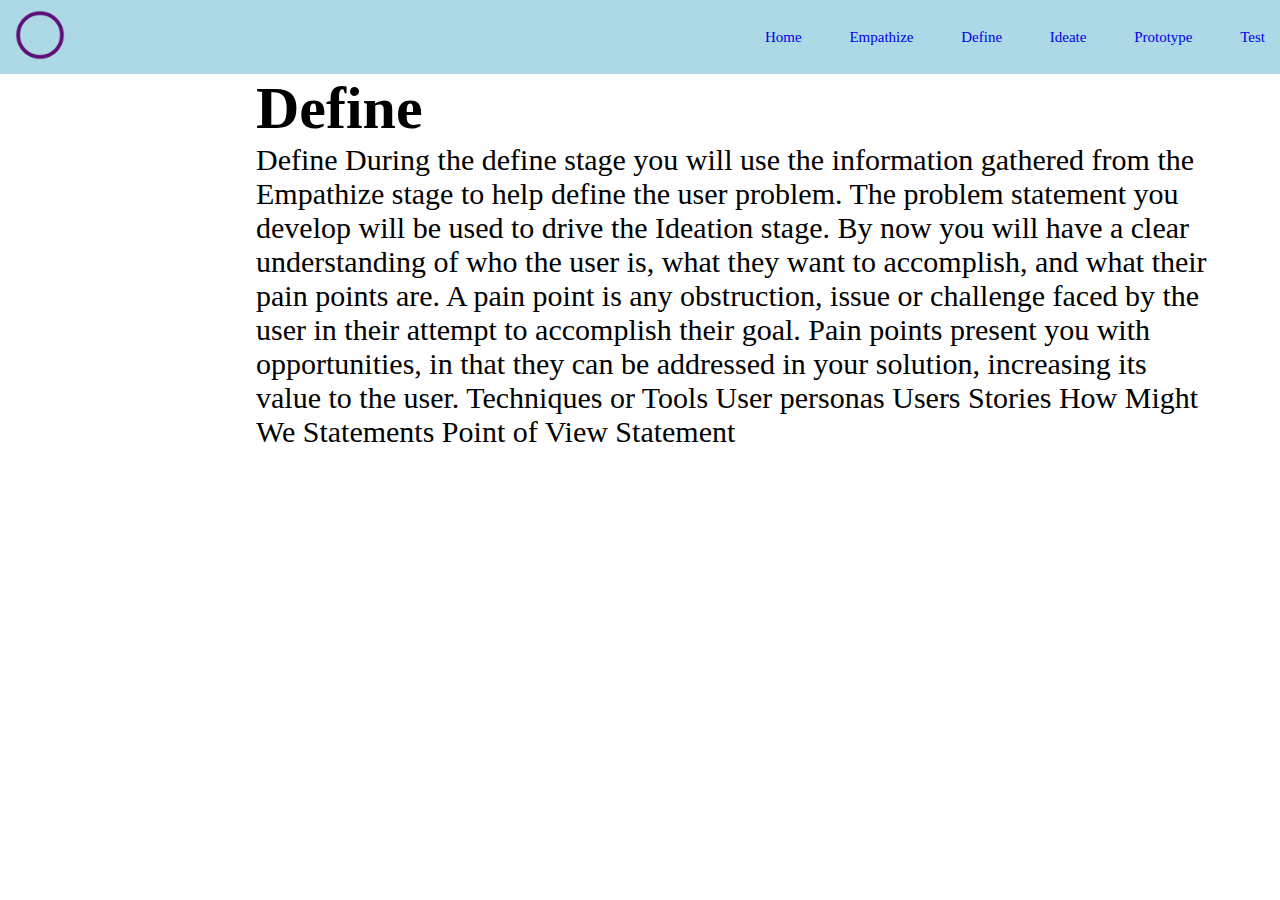
==== Documents/define.html @ e27a6f9b "Add content to Define page" ====
<!DOCTYPE html>
<html lang="en">
  <head>
    <meta charset="UTF-8" />
    <meta name="viewport" content="width=device-width, initial-scale=1.0" />
    <title>Design Thinking Simplified</title>
    <link rel="stylesheet" href="style.css" />
  </head>
  <body>
    <nav>
      <a href="#"><img src="images/circle_logo.png" /></a>
      <ul class="nav-menu">
        <li class="nav-item">
          <a href="#" class="nav-link">Home</a>
        </li>
        <li class="nav-item">
          <a href="#" class="nav-link">Empathize</a>
        </li>
        <li class="nav-item">
          <a href="define.html" class="nav-link">Define</a>
        </li>
        <li class="nav-item">
          <a href="#" class="nav-link">Ideate</a>
        </li>
        <li class="nav-item">
          <a href="#" class="nav-link">Prototype</a>
        </li>
        <li class="nav-item">
          <a href="#" class="nav-link">Test</a>
        </li>
      </ul>
      <div class="hamburger">
        <span class="bar"></span>
        <span class="bar"></span>
        <span class="bar"></span>
      </div>
    </nav>
    <header></header>
    <main>
      <h1>Define</h1>
      Define
During the define stage you will use the information gathered from the Empathize stage to help define the user problem. The problem statement you develop will be used to drive the Ideation stage.

By now you will have a clear understanding of who the user is, what they want to accomplish, and what their pain points are.

A pain point is any obstruction, issue or challenge faced by the user in their attempt to accomplish their goal. Pain points present you with opportunities, in that they can be addressed in your solution, increasing its value to the user.

Techniques or Tools 
User personas
Users Stories
How Might We Statements
Point of View Statement

    </main>
    <script src="app.js"></script>
  </body>
</html>
---- Documents/style.css ----
html {
    box-sizing: border-box;
    font-size: 62.5%;
}

*, *:before, *:after{
    box-sizing: inherit;
    margin: 0;
    padding: 0;
}

nav{
    background-color: lightblue;
    display: flex;
    justify-content: space-between;
    align-items: center;
    padding: 1rem 1.5rem;
    font-size: 1.5rem;
    position: sticky;
    top: 0;
}

nav img{
    height: 50px;
    width:auto;
}

nav li{
    list-style-type: none;
}

nav ul{
    display: flex;
    justify-content:space-between;
    align-items: center;
    width: 40%;
}

.hamburger {
    display: none;
}

.bar {
    display: block;
    width: 25px;
    height: 3px;
    margin: 5px auto;
    -webkit-transition: all 0.3s ease-in-out;
    transition: all 0.3s ease-in-out;
    background-color: #101010;
}

a{
    text-decoration: none;
}

body{
    font-size: 3rem;
}

main{
    width:75%;
    margin-left: 20%;
    margin-right: 20%;
}

main p{
    padding:30px;
}


@media only screen and (max-width: 750px) {
    nav ul {
        position: fixed;
        left: -100%;
        top: 12rem;
        flex-direction: column;
        background-color: #fff;
        width: 100%;
        border-radius: 10px;
        text-align: center;
        transition: 0.3s;
        box-shadow:
            0 10px 27px rgba(0, 0, 0, 0.05);
       
    }

    .hamburger {
        display: block;
        cursor: pointer;
    }

    nav ul.active {
        left: 0;
    }

    .nav-item {
        margin: 2.5rem 0;
    }

    .hamburger.active .bar:nth-child(2) {
        opacity: 0;
    }

    .hamburger.active .bar:nth-child(1) {
        transform: translateY(8px) rotate(45deg);
    }

    .hamburger.active .bar:nth-child(3) {
        transform: translateY(-8px) rotate(-45deg);
    }
}
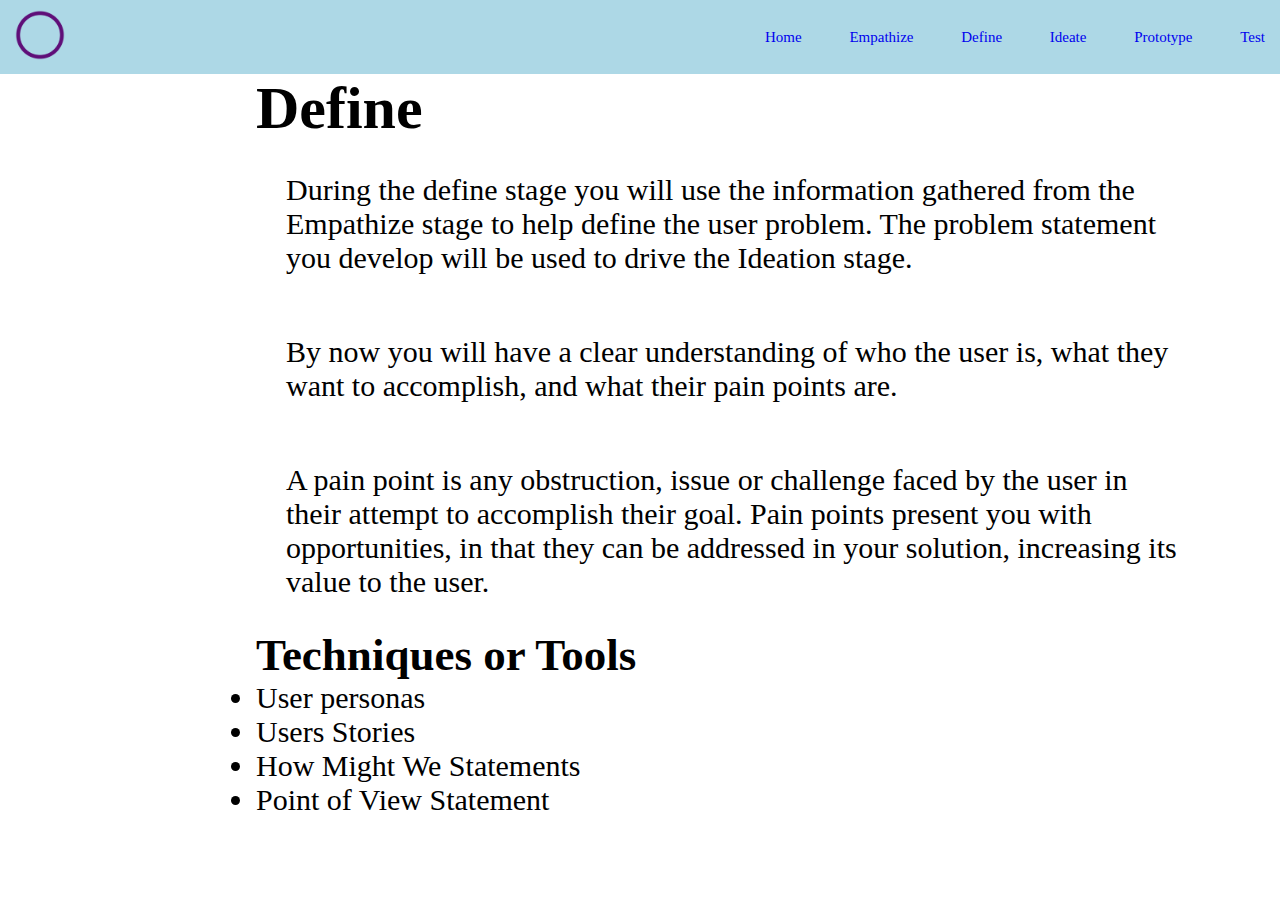
==== commit d865fd94: "Format content on define page" ====
--- a/Documents/define.html
+++ b/Documents/define.html
@@ -38,18 +38,21 @@
     <header></header>
     <main>
       <h1>Define</h1>
-      Define
-During the define stage you will use the information gathered from the Empathize stage to help define the user problem. The problem statement you develop will be used to drive the Ideation stage.
+      
+<p>During the define stage you will use the information gathered from the Empathize stage to help define the user problem. The problem statement you develop will be used to drive the Ideation stage.</p>
 
-By now you will have a clear understanding of who the user is, what they want to accomplish, and what their pain points are.
+<p>By now you will have a clear understanding of who the user is, what they want to accomplish, and what their pain points are.</p>
 
-A pain point is any obstruction, issue or challenge faced by the user in their attempt to accomplish their goal. Pain points present you with opportunities, in that they can be addressed in your solution, increasing its value to the user.
+  <p>A pain point is any obstruction, issue or challenge faced by the user in their attempt to accomplish their goal. Pain points present you with opportunities, in that they can be addressed in your solution, increasing its value to the user.</p>
 
-Techniques or Tools 
-User personas
-Users Stories
-How Might We Statements
-Point of View Statement
+<h2>Techniques or Tools </h2>
+<ul>
+<li>User personas</li>
+<li>Users Stories</li>
+<li>How Might We Statements</li>
+<li>Point of View Statement</li>
+</ul>
+
 
     </main>
     <script src="app.js"></script>
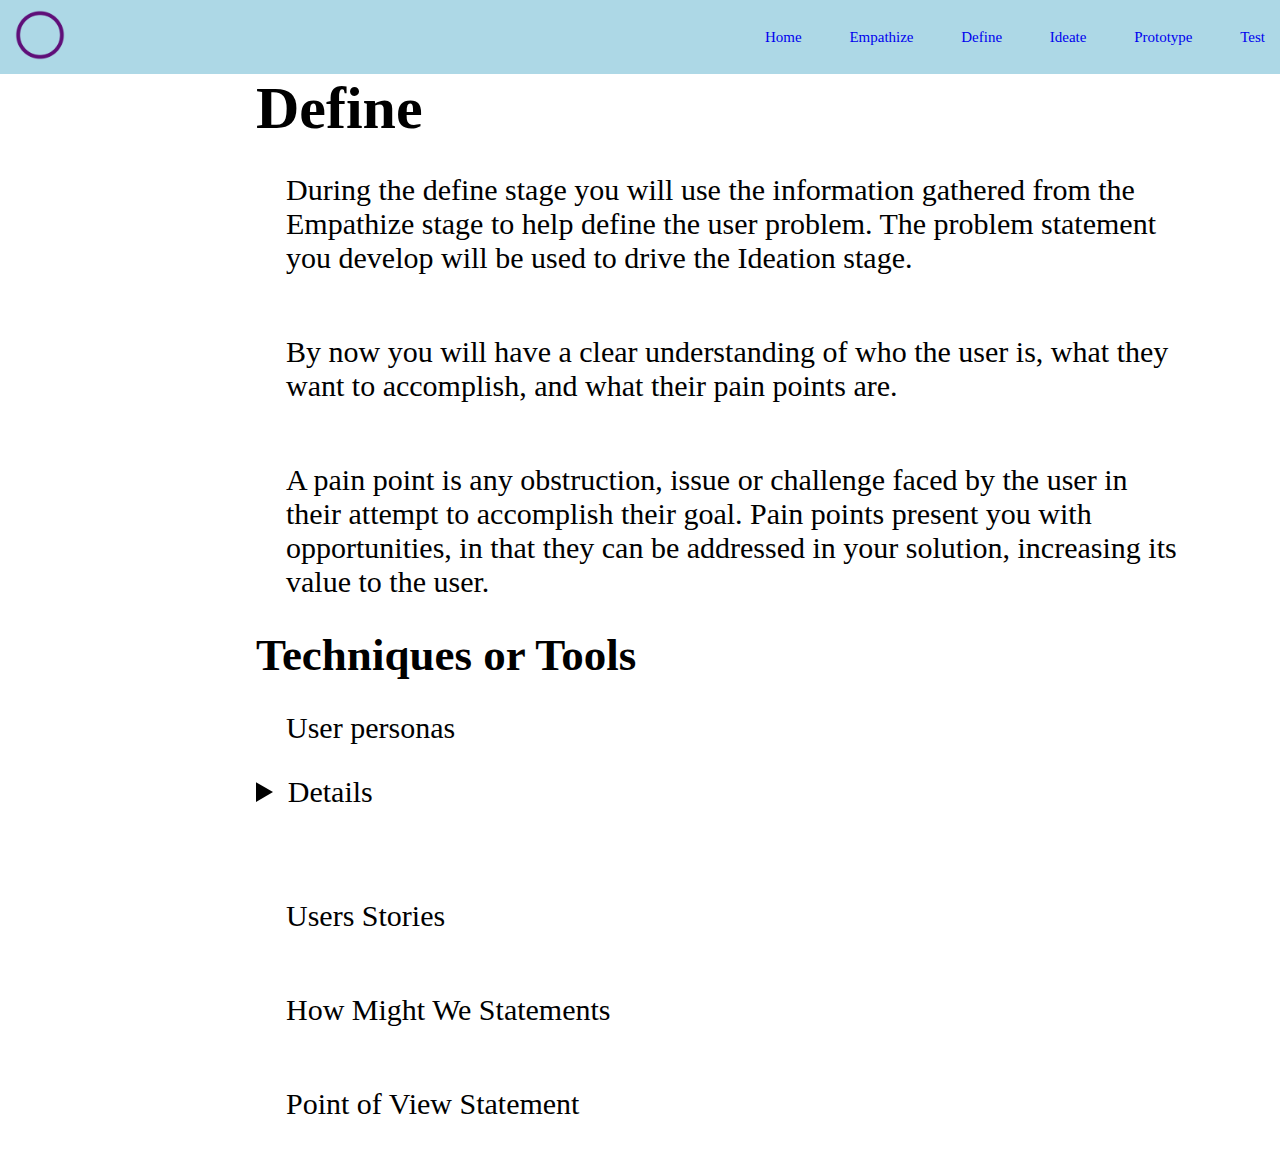
==== commit 151c2ef6: "Reformat content on define page" ====
--- a/Documents/define.html
+++ b/Documents/define.html
@@ -46,12 +46,12 @@
   <p>A pain point is any obstruction, issue or challenge faced by the user in their attempt to accomplish their goal. Pain points present you with opportunities, in that they can be addressed in your solution, increasing its value to the user.</p>
 
 <h2>Techniques or Tools </h2>
-<ul>
-<li>User personas</li>
-<li>Users Stories</li>
-<li>How Might We Statements</li>
-<li>Point of View Statement</li>
-</ul>
+
+<p>User personas<details>User personas are .....</details></p>
+<p>Users Stories</p>
+<p>How Might We Statements</p>
+<p>Point of View Statement</p>
+
 
 
     </main>
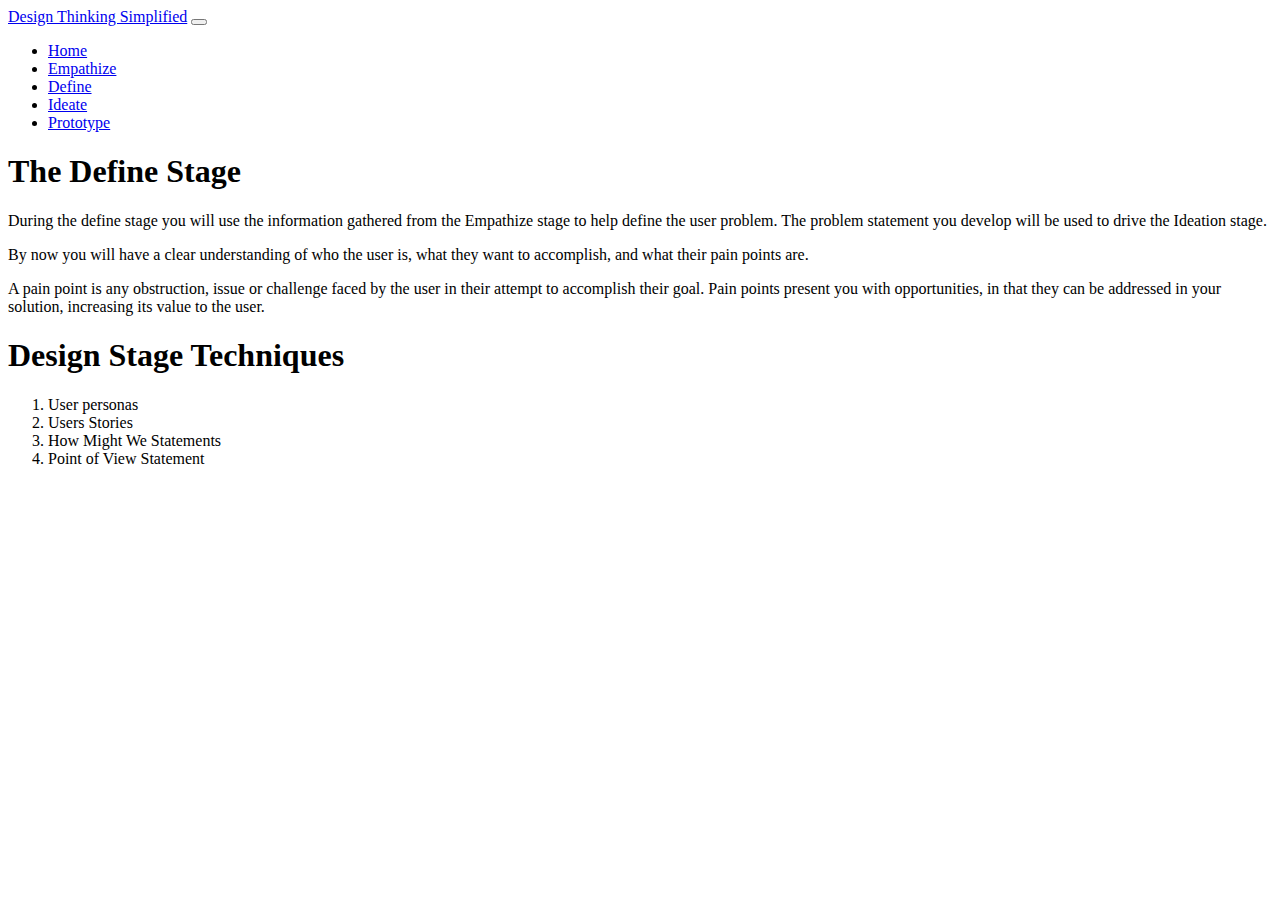
==== commit f0a3089b: "Link Define page in nav" ====
--- a/Documents/define.html
+++ b/Documents/define.html
@@ -1,60 +1,111 @@
 <!DOCTYPE html>
 <html lang="en">
   <head>
-    <meta charset="UTF-8" />
-    <meta name="viewport" content="width=device-width, initial-scale=1.0" />
-    <title>Design Thinking Simplified</title>
-    <link rel="stylesheet" href="style.css" />
+    <meta charset="utf-8" />
+    <meta name="viewport" content="width=device-width, initial-scale=1" />
+    <title>Design Thinking Simplified MVP</title>
+    <link
+      href="https://cdn.jsdelivr.net/npm/bootstrap@5.3.2/dist/css/bootstrap.min.css"
+      rel="stylesheet"
+      integrity="sha384-T3c6CoIi6uLrA9TneNEoa7RxnatzjcDSCmG1MXxSR1GAsXEV/Dwwykc2MPK8M2HN"
+      crossorigin="anonymous"
+    />
   </head>
   <body>
-    <nav>
-      <a href="#"><img src="images/circle_logo.png" /></a>
-      <ul class="nav-menu">
-        <li class="nav-item">
-          <a href="#" class="nav-link">Home</a>
-        </li>
-        <li class="nav-item">
-          <a href="#" class="nav-link">Empathize</a>
-        </li>
-        <li class="nav-item">
-          <a href="define.html" class="nav-link">Define</a>
-        </li>
-        <li class="nav-item">
-          <a href="#" class="nav-link">Ideate</a>
-        </li>
-        <li class="nav-item">
-          <a href="#" class="nav-link">Prototype</a>
-        </li>
-        <li class="nav-item">
-          <a href="#" class="nav-link">Test</a>
-        </li>
-      </ul>
-      <div class="hamburger">
-        <span class="bar"></span>
-        <span class="bar"></span>
-        <span class="bar"></span>
-      </div>
-    </nav>
-    <header></header>
+    <header>
+      <nav class="navbar bg-dark navbar-expand-lg text-light" data-bs-theme="dark">
+        <div class="container-fluid">
+          <a class="navbar-brand" href="#">Design Thinking Simplified</a>
+          <button
+            class="navbar-toggler"
+            type="button"
+            data-bs-toggle="collapse"
+            data-bs-target="#navbarNavDropdown"
+            aria-controls="navbarNavDropdown"
+            aria-expanded="false"
+            aria-label="Toggle navigation"
+          >
+            <span class="navbar-toggler-icon"></span>
+          </button>
+          <div class="collapse navbar-collapse" id="navbarNavDropdown">
+            <ul class="navbar-nav">
+              <li class="nav-item">
+                <a class="nav-link active" aria-current="page" href="#">Home</a>
+              </li>
+              <li class="nav-item">
+                <a class="nav-link" href="#">Empathize</a>
+              </li>
+              <li class="nav-item">
+                <a class="nav-link" href="define.html">Define</a>
+              </li>
+              <!--<li class="nav-item dropdown">
+                <a
+                  class="nav-link dropdown-toggle"
+                  href="#"
+                  role="button"
+                  data-bs-toggle="dropdown"
+                  aria-expanded="false"
+                >
+                  Define
+                </a>
+                <ul class="dropdown-menu">
+                  <li><a class="dropdown-item" href="#">Action</a></li>
+                  <li><a class="dropdown-item" href="#">Another action</a></li>
+                  <li>
+                    <a class="dropdown-item" href="#">Something else here</a>
+                  </li>
+                </ul>
+              </li>-->
+              <li class="nav-item">
+                <a class="nav-link" href="#">Ideate</a>
+              </li>
+              <li class="nav-item">
+                <a class="nav-link" href="#">Prototype</a>
+              </li>
+            </ul>
+          </div>
+        </div>
+      </nav>
+    </header>
     <main>
-      <h1>Define</h1>
-      
-<p>During the define stage you will use the information gathered from the Empathize stage to help define the user problem. The problem statement you develop will be used to drive the Ideation stage.</p>
+      <div class="py-4">
+        <div class="container">
+          <div class="col-md-4 col-lg-12">
+            <h1>The Define Stage</h1>
+            <p>During the define stage you will use the information gathered from the Empathize stage to help define the user problem. The problem statement you develop will be used to drive the Ideation stage.</p>
 
 <p>By now you will have a clear understanding of who the user is, what they want to accomplish, and what their pain points are.</p>
 
-  <p>A pain point is any obstruction, issue or challenge faced by the user in their attempt to accomplish their goal. Pain points present you with opportunities, in that they can be addressed in your solution, increasing its value to the user.</p>
+<p>A pain point is any obstruction, issue or challenge faced by the user in their attempt to accomplish their goal. Pain points present you with opportunities, in that they can be addressed in your solution, increasing its value to the user.</p>
 
-<h2>Techniques or Tools </h2>
-
-<p>User personas<details>User personas are .....</details></p>
-<p>Users Stories</p>
-<p>How Might We Statements</p>
-<p>Point of View Statement</p>
-
-
-
+          </div>
+          <div class="col-md-4 col-lg-12">
+            <h1>Design Stage Techniques</h1>
+            
+            <ol class="list-group list-group-flush">
+              <li class="list-group-item">
+                User personas
+              </li>
+              <li class="list-group-item">
+                Users Stories
+              </li>
+              <li class="list-group-item">
+                How Might We Statements
+              </li>
+              <li class="list-group-item">
+                Point of View Statement
+              </li>
+              
+            </ol>
+          </div>
+        </div>
+      </div>
+      
     </main>
-    <script src="app.js"></script>
+    <script
+      src="https://cdn.jsdelivr.net/npm/bootstrap@5.3.2/dist/js/bootstrap.bundle.min.js"
+      integrity="sha384-C6RzsynM9kWDrMNeT87bh95OGNyZPhcTNXj1NW7RuBCsyN/o0jlpcV8Qyq46cDfL"
+      crossorigin="anonymous"
+    ></script>
   </body>
 </html>
